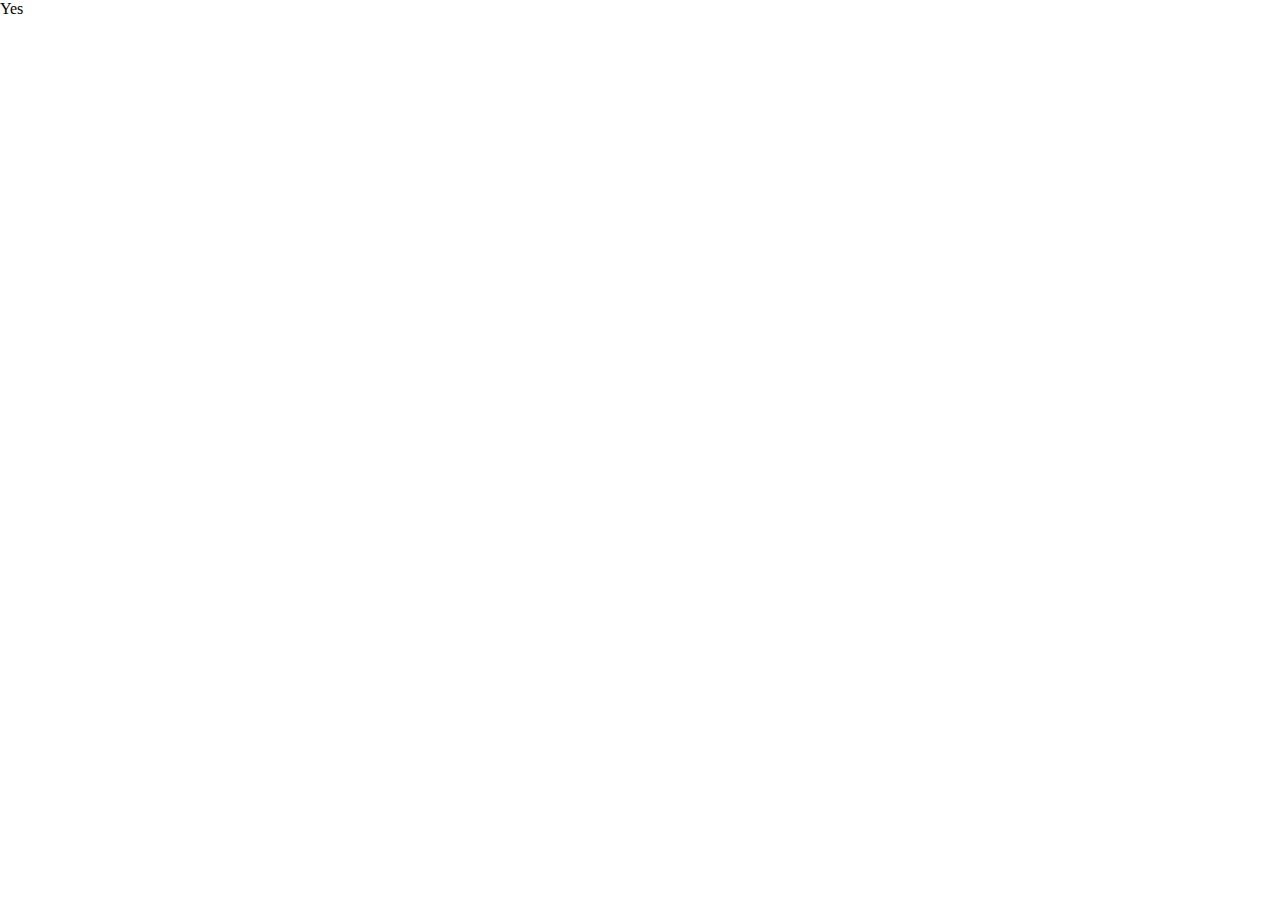
==== index.html @ fd7313d5 "Add files via upload" ====
<!DOCTYPE html>
<html lang="en">
<head>
    <meta charset="UTF-8">
    <meta name="viewport" content="width=device-width, initial-scale=1.0">
    <title>Document</title>
    <link rel="stylesheet" href="style.css.1.css">
</head>
<body>
    <p>Yes</p>
</body>
</html>
---- style.css.1.css ----
:root{
    box-sizing: border-box;
    font-size: 16px;
}

* {
    padding: 0;
    margin: 0;
    box-sizing: inherit;
}
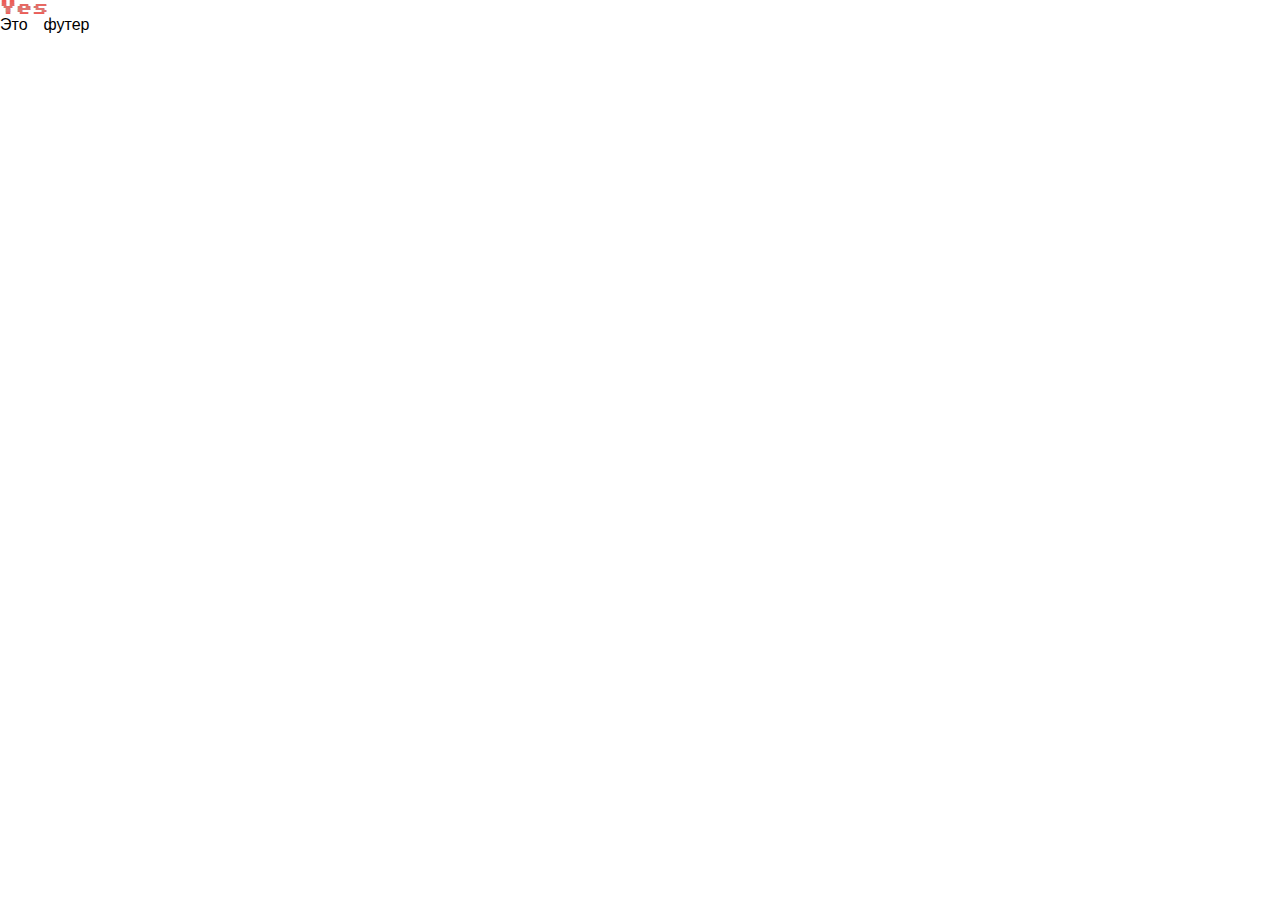
==== commit 7a503de6: "ртощдб" ====
--- a/index.html
+++ b/index.html
@@ -3,10 +3,12 @@
 <head>
     <meta charset="UTF-8">
     <meta name="viewport" content="width=device-width, initial-scale=1.0">
-    <title>Document</title>
+    <title>Сайт</title>
     <link rel="stylesheet" href="style.css.1.css">
+    <link href="https://fonts.googleapis.com/css2?family=Sixtyfour+Convergence&display=swap" rel="stylesheet">
 </head>
 <body>
     <p>Yes</p>
+    <footer>Это футер</footer>
 </body>
-</html>+</html>
--- a/style.css.1.css
+++ b/style.css.1.css
@@ -1,6 +1,6 @@
 :root{
     box-sizing: border-box;
-    font-size: 16px;
+    font-size: 16 px;
 }
 
 * {
@@ -8,3 +8,5 @@
     margin: 0;
     box-sizing: inherit;
 }
+body {
+        font-family: 'Sixtyfour Convergence', sans-serif;}
